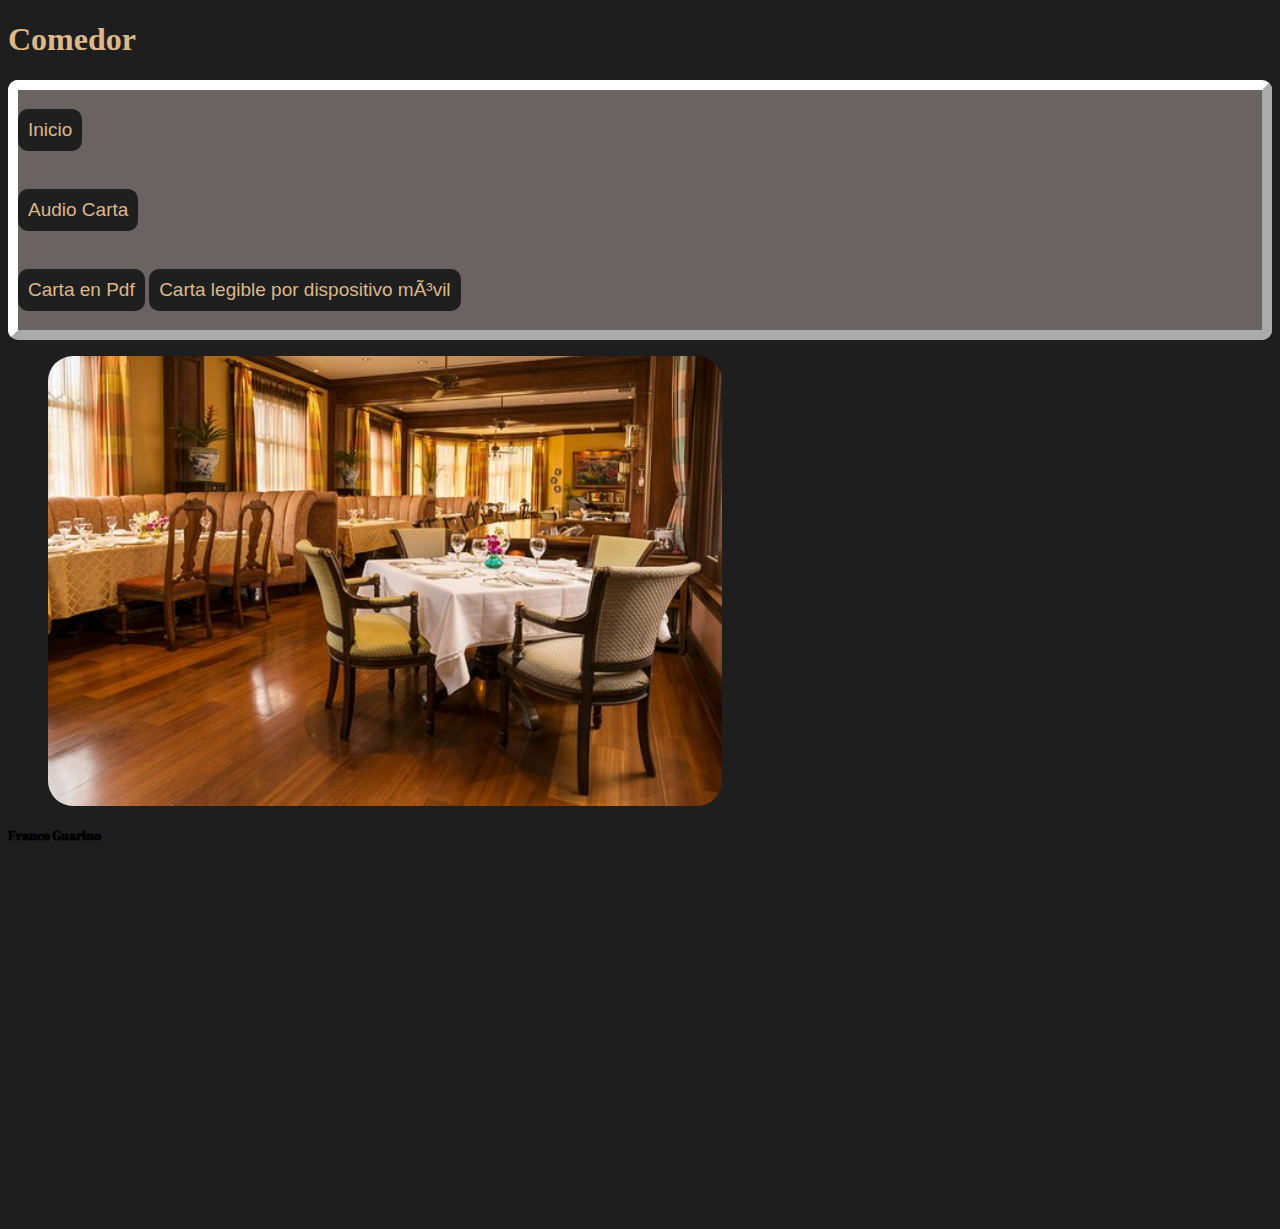
==== index.html @ 397cab5a "Add files via upload" ====
<!DOCTYPE html>
<html>
<head>
  <meta name="viewport" content="width=device-width, initial-scale=1.0">

         <title>
            Carta Digital
            </title>
            <meta charset = ”utf-8 ″>
            <link rel="stylesheet" type="text/css" href="index.css">
            
</head>
            <Body>
            <link rel="preconnect" href="https://fonts.googleapis.com">
            <link rel="preconnect" href="https://fonts.gstatic.com" crossorigin>
            <link href="https://fonts.googleapis.com/css2?family=Abril+Fatface&display=swap" rel="stylesheet">
    <H1>
        Comedor
    </h1>
    <div> 
      <header>
        <div class="lin">
          <nav>   
            <ul class="button" >   
              <div>
                    <a id="a" href="index.html">Inicio </a>
                   </div>
                 </ul>
                 <div>
                <ul class="button">
                  <a id="a" href="audio.html">Audio Carta </a>
                </ul>
              </div>
                <ul class="button">    
                <a id="a" href="carta.html">Carta en Pdf </a>
              </ul>
              <ul class="button">    
                <a id="a" href="Acce.html">Carta legible por dispositivo móvil </a>
              </ul>
              </div>
                    </ul>
                </nav>
            </div>
        </header>
   </div>
  <div>
     <figure>
          <img class="Im"
               src="r.jpg"
               alt="Franco Guarino" 
               height="450">
     </figure>
  </div>
   <div>
        <footer>
                 <b>
                   <p class="F">
                     Franco Guarino
                  </p>
                </b>
       </footer>
   </div>
   <script>

  </script>
</body>
---- index.css ----
Body {
   background-color:#000000e1 ; 
   height: 1200px;   
   width: auto; 
}
.lin{
  font-family: "Arial", cursive;  
  border-radius: 10px;
  border-color: rgb(255, 255, 255);
  border-width: 10px;
  border-style: outset;
  background-color:rgba(115, 105, 105, 0.9)  ;  
}
 .button{
  background-color: #1f1f1f; /* Color de fondo */
  border: none; /* Elimina el borde */
  color: white; /* Color del texto */
  padding: 10px 10px; /* Espaciado interior */
  text-align: left; /* Centra el texto */
  text-decoration:none; /* Elimina el subrayado del texto */
  display: inline-block; /* Hace que el botón sea un bloque en línea */
  font-size: 19px; /* Tamaño del texto */
  border-radius: 10px; /* Borde redondeado */
  transition: background-color 0.2s; /* Efecto de transición en el cambio de color de fondo */
}

/* Cambia el color de fondo cuando el ratón está sobre el botón */
.button:hover {
  background-color:rgba(115, 105, 105, 0.9); /* Nuevo color de fondo al pasar el ratón */
}
#a {
  text-decoration: none; /* Elimina el subrayado */
  color: burlywood; /* Cambia el color del enlace (puedes usar cualquier color que desees) */
  cursor: pointer; /* Cambia el cursor al pasar por encima del enlace (opcional) */
}

/* Estilo para el enlace al pasar el cursor por encima (opcional) */
#a:hover {
  color: rgb(219, 149, 58); /* Cambia el color del enlace cuando se pasa el cursor sobre él */
}
#C{
  border-radius: 8px;
  border-color: rgb(100, 91, 91);
  border-width: 8px;
  border-style: outset;
  background-color:rgba(100, 17, 17, 0.9) ; 
}
#card {
  text-decoration: none;
  color: aliceblue; 
}
#b{
  color: aliceblue;
  text-decoration: none;
  cursor: pointer;
}
#b:hover{
  color: beige;
}
#n{
  color: aliceblue;
  width: 15px; ;
} 
h1{
  color: burlywood;
}
footer{
   font-family: "Abril Fatface",cursive;
   font-size: small;
}
.Im{
  border-radius: 25px;
  }
 iframe{
  width:800px;
  height: 900px;
  border-radius: 10px;
  
 }
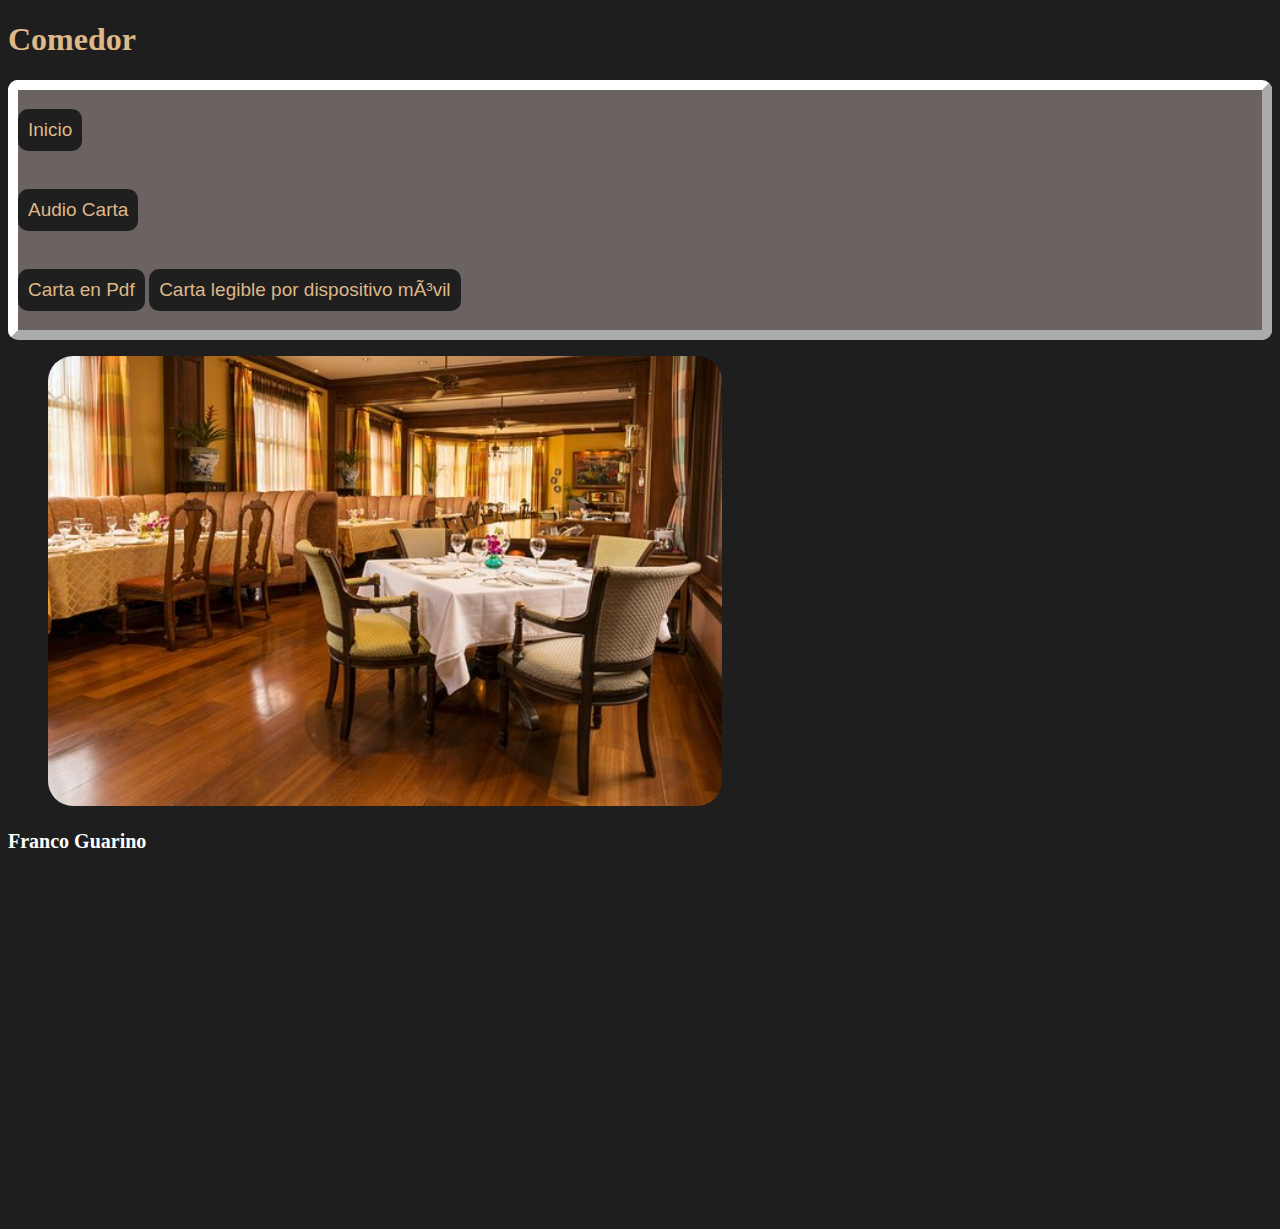
==== commit 23acb486: "Actualizar index.html" ====
--- a/index.html
+++ b/index.html
@@ -55,7 +55,13 @@
         <footer>
                  <b>
                    <p class="F">
-                     Franco Guarino
+                     Franco Guarino
+                    <style>
+                    .F{
+                    font-family: "calibri", cursive;
+                    font-size: 20px;
+                    color: White;
+                    </style>
                   </p>
                 </b>
        </footer>
--- a/index.css
+++ b/index.css
@@ -2,7 +2,12 @@
    background-color:#000000e1 ; 
    height: 1200px;   
    width: auto; 
-}
+}
+#title{
+  font-family: "Calibri", cursive;
+  font-size: 33px;
+  color: burlywood;
+  }
 .lin{
   font-family: "Arial", cursive;  
   border-radius: 10px;
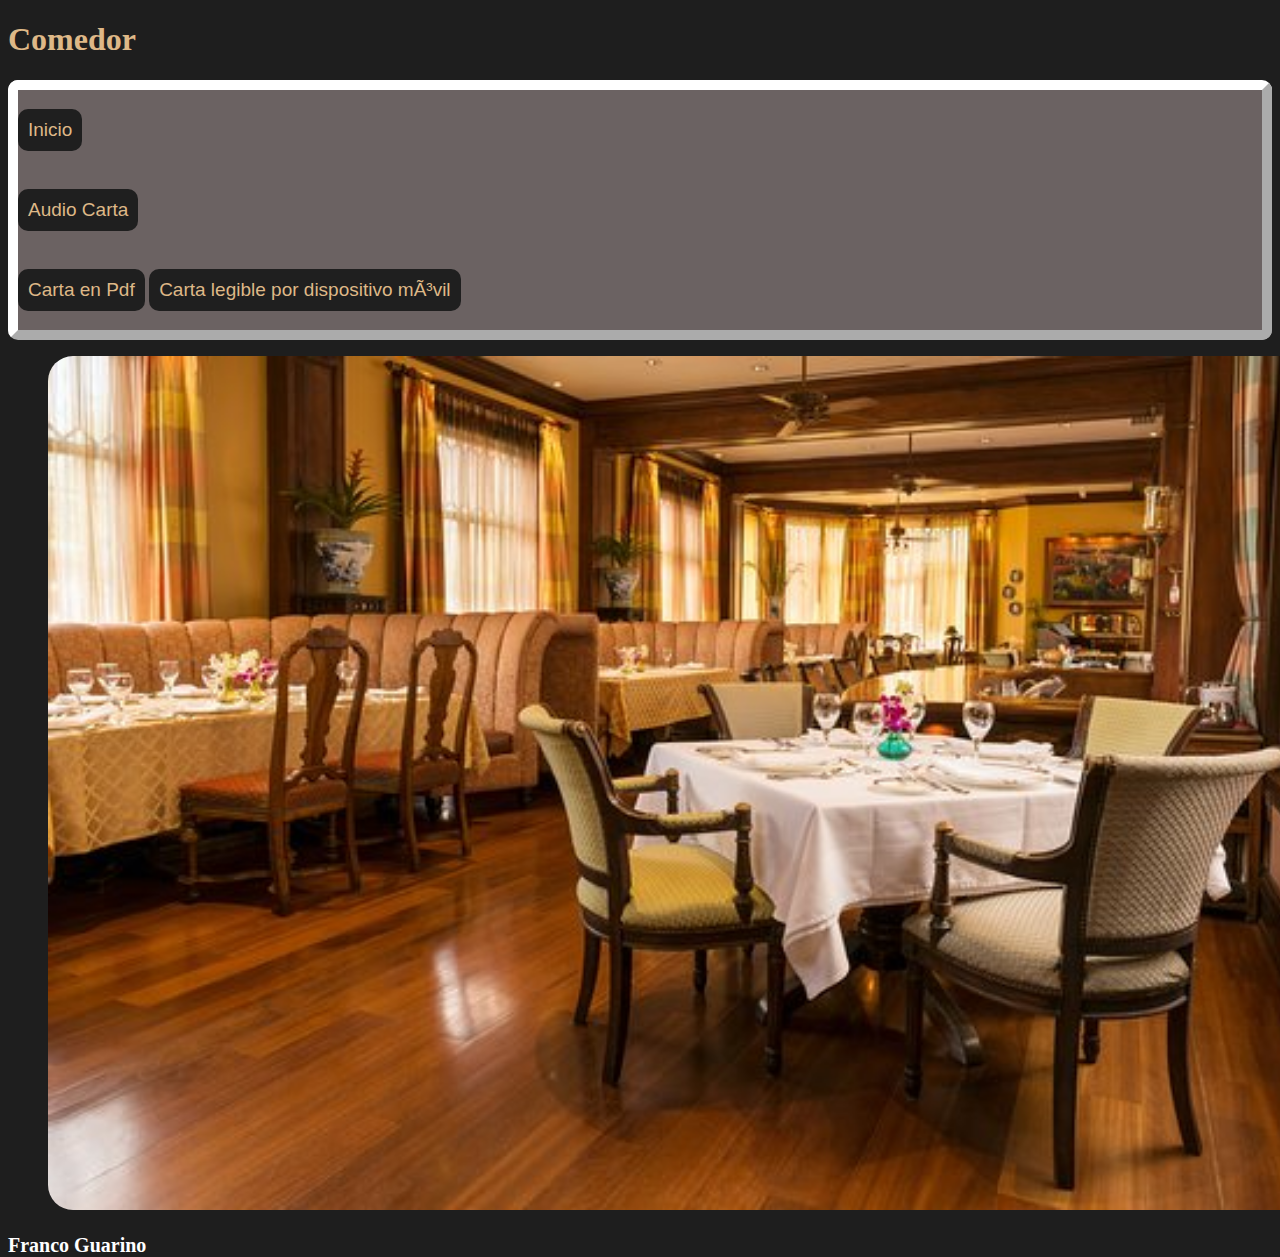
==== commit 2276f9aa: "Actualizar index.html" ====
--- a/index.html
+++ b/index.html
@@ -48,7 +48,13 @@
           <img class="Im"
                src="r.jpg"
                alt="Franco Guarino" 
-               height="450">
+               >
+              <style>
+              .Im{
+                 width: 100vw;
+                 height: auto;
+                }
+                </style>
      </figure>
   </div>
    <div>
